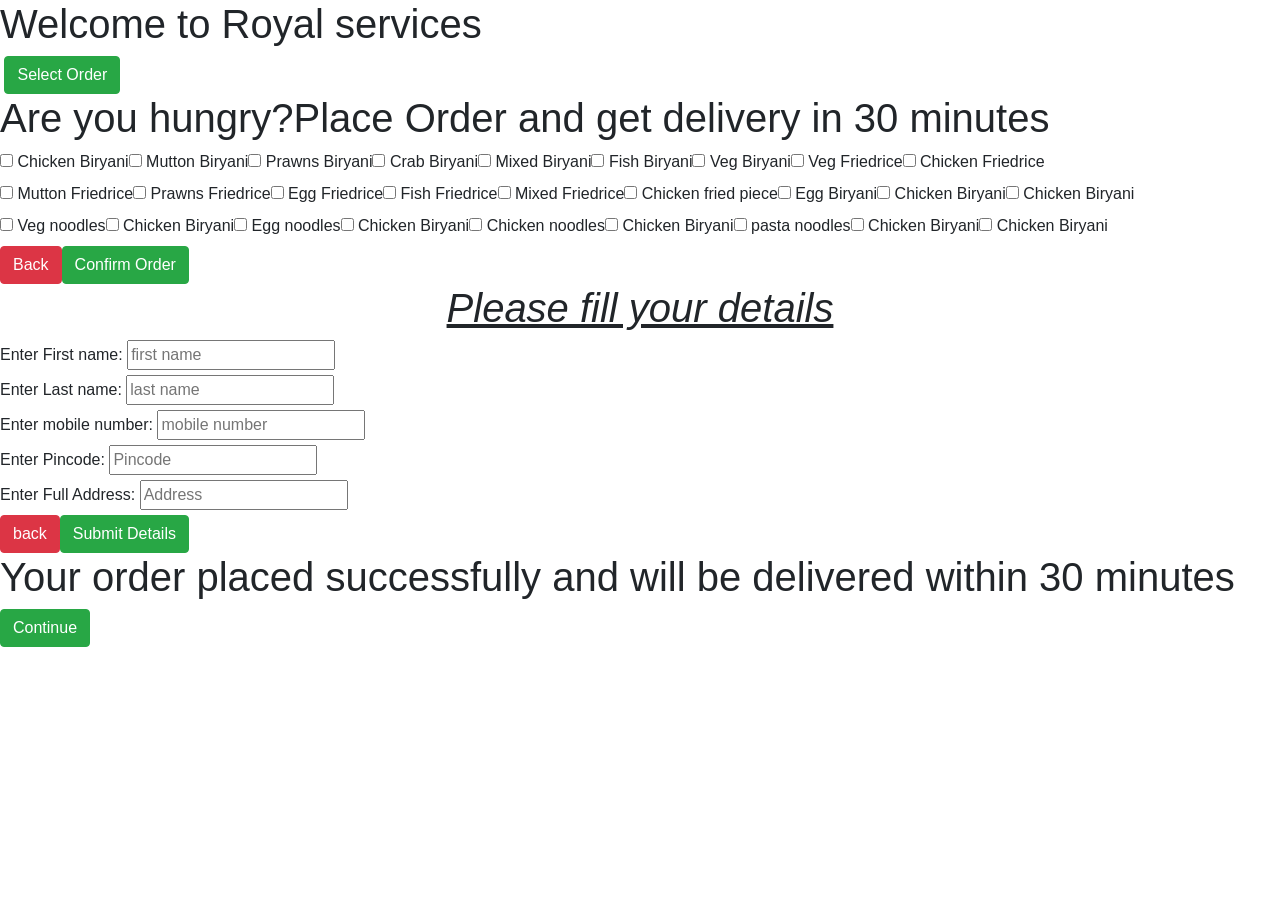
==== index.html @ 15cfb4d7 "Rename RoyalServices.html to index.html" ====
<!DOCTYPE html>
<html lang="en">
<head>
    <meta charset="UTF-8">
    <meta name="viewport" content="width=device-width, initial-scale=1.0">
    <link rel="stylesheet" href="royal_services.css">
    <link rel="stylesheet" href="https://stackpath.bootstrapcdn.com/bootstrap/4.5.2/css/bootstrap.min.css" integrity="sha384-JcKb8q3iqJ61gNV9KGb8thSsNjpSL0n8PARn9HuZOnIxN0hoP+VmmDGMN5t9UJ0Z" crossorigin="anonymous">
    <script src="https://code.jquery.com/jquery-3.5.1.slim.min.js" integrity="sha384-DfXdz2htPH0lsSSs5nCTpuj/zy4C+OGpamoFVy38MVBnE+IbbVYUew+OrCXaRkfj" crossorigin="anonymous"></script>
    <script src="https://cdn.jsdelivr.net/npm/popper.js@1.16.1/dist/umd/popper.min.js" integrity="sha384-9/reFTGAW83EW2RDu2S0VKaIzap3H66lZH81PoYlFhbGU+6BZp6G7niu735Sk7lN" crossorigin="anonymous"></script>
    <script src="https://stackpath.bootstrapcdn.com/bootstrap/4.5.2/js/bootstrap.min.js" integrity="sha384-B4gt1jrGC7Jh4AgTPSdUtOBvfO8shuf57BaghqFfPlYxofvL8/KUEfYiJOMMV+rV" crossorigin="anonymous"></script>

    <title>Document</title>
</head>
<body>
        <div id="sectionhomepage">
            <div class="homebackground">
                <h1 class="homepageheading">Welcome to Royal services</h1>
                <img src="https://www.peptalkradio.com/wp-content/uploads/2020/06/takeaway-delivery-restaurants-gurugram.jpg" alt="" class="homepageimage"/>
                <button class=" homepagebutton btn btn-success" onclick="display('sectionmenupage')">Select Order</button>
            </div>
        </div>
        <div id="sectionmenupage">
        <div class="menupagebackground">
            <h1 class="menupageheading">Are you hungry?Place Order and get delivery in 30 minutes</h1>
            <div class="d-flex flex-row">
            <div class="d-flex flex-column">
            <img src="https://5.imimg.com/data5/RR/RR/GLADMIN-/chicken-biryani-rice.jpg" alt="" class="menupageimages" />
            <div>
            <input type="checkbox">
            <label for="" class="menuitem">Chicken Biryani</label>
           </div>
         </div>
         <div class="d-flex flex-column">
            <img src="https://lh3.googleusercontent.com/proxy/U9KKDUzYsafEnPdrZ71mXOQO7lmlLyaSx5jTsp5QT5vmaFXm4WO-o1NEGn4kZGdv2e83ZaLcT3Q_qVRT0r0nYJeVwvmLzWFEhfJnz-B-TBxa-x87IgwJWH0Y-K2TuaFYqamrvw" alt="" class="menupageimages" />
            <div>
            <input type="checkbox">
            <label for="" class="menuitem">Mutton Biryani</label>
           </div>
         </div>
         <div class="d-flex flex-column">
            <img src="https://encrypted-tbn0.gstatic.com/images?q=tbn:ANd9GcRPdg8ewaI81KS2VflCoIzAf0Rh-GqMguwDFA&s" alt="" class="menupageimages" />
            <div>
            <input type="checkbox">
            <label for="" class="menuitem">Prawns Biryani</label>
           </div>
         </div>
         <div class="d-flex flex-column">
            <img src="https://encrypted-tbn0.gstatic.com/images?q=tbn:ANd9GcQhyVcX1HkKH9oJsx8QMX5En_RfTjYlCxuPtA&s" alt="" class="menupageimages" />
            <div>
            <input type="checkbox">
            <label for="" class="menuitem">Crab Biryani</label>
           </div>
         </div>
         <div class="d-flex flex-column">
            <img src="https://www.bvrmol.in/gopipickles/image/cache/food/Best-Mutton-Biryani-Recipe-250x250h.jpg" alt="" class="menupageimages" />
            <div>
            <input type="checkbox">
            <label for="" class="menuitem">Mixed Biryani</label>
           </div>
         </div>
         <div class="d-flex flex-column">
            <img src="https://encrypted-tbn0.gstatic.com/images?q=tbn:ANd9GcQlDj2CKv7eNbBbHVOR5ltCKZxoBfvwtJucqw&s" alt="" class="menupageimages" />
            <div>
            <input type="checkbox">
            <label for="" class="menuitem">Fish Biryani</label>
           </div>
         </div>
         <div class="d-flex flex-column">
            <img src="https://pipingpotcurry.com/wp-content/uploads/2019/09/Vegetable-Biryani-Instant-Pot-Piping-Pot-Curry-4-500x500.jpg" alt="" class="menupageimages" />
            <div>
            <input type="checkbox">
            <label for="" class="menuitem">Veg Biryani</label>
           </div>
         </div>
         <div class="d-flex flex-column">
            <img src="https://encrypted-tbn0.gstatic.com/images?q=tbn:ANd9GcTcTrefVv3pqWA5jEtV_21yG0YLRkpEMAPnbg&s" alt="" class="menupageimages" />
            <div>
            <input type="checkbox">
            <label for="" class="menuitem">Veg Friedrice</label>
           </div>
         </div>
         <div class="d-flex flex-column">
            <img src="https://i.ytimg.com/vi/OTCjqFGV-H4/hq720.jpg?sqp=-oaymwEhCK4FEIIDSFryq4qpAxMIARUAAAAAGAElAADIQj0AgKJD&rs=AOn4CLCMgf2g6OP_RVh6cn1xPfJo5MYoxg" alt="" class="menupageimages" />
            <div>
            <input type="checkbox">
            <label for="" class="menuitem">Chicken Friedrice</label>
           </div>
         </div>
         </div>
         <div class="d-flex flex-row">
         <div class="d-flex flex-column">
            <img src="https://encrypted-tbn0.gstatic.com/images?q=tbn:ANd9GcTQZJBRSuI5OkIJMbnzMdO972FfMWTlwCKBgw&s" alt="" class="menupageimages" />
            <div>
            <input type="checkbox">
            <label for="" class="menuitem">Mutton Friedrice</label>
           </div>
         </div>
         <div class="d-flex flex-column">
            <img src="https://encrypted-tbn0.gstatic.com/images?q=tbn:ANd9GcRmdbJQYMLgIR5yjNfmuHFCouFw1qP9aaKBOg&s" alt="" class="menupageimages" />
            <div>
            <input type="checkbox">
            <label for="" class="menuitem">Prawns Friedrice</label>
           </div>
         </div>
         <div class="d-flex flex-column">
            <img src="https://encrypted-tbn0.gstatic.com/images?q=tbn:ANd9GcSg1UnXe-BZ232_XZUeU9Xmh8Jr8WEp0jVN1w&s" alt="" class="menupageimages" />
            <div>
            <input type="checkbox">
            <label for="" class="menuitem">Egg Friedrice</label>
           </div>
         </div>
         <div class="d-flex flex-column">
            <img src="https://encrypted-tbn0.gstatic.com/images?q=tbn:ANd9GcQECWJplLVMyKsOsWBc1dzk3t93HbfbXViz0g&s" alt="" class="menupageimages" />
            <div>
            <input type="checkbox">
            <label for="" class="menuitem">Fish Friedrice</label>
           </div>
         </div>
         <div class="d-flex flex-column">
            <img src="https://encrypted-tbn0.gstatic.com/images?q=tbn:ANd9GcQbhhDr4SHvc6tqhJX1GxQlZAgJbEMxbohHYw&s" alt="" class="menupageimages" />
            <div>
            <input type="checkbox">
            <label for="" class="menuitem">Mixed Friedrice</label>
           </div>
         </div>
         <div class="d-flex flex-column">
            <img src="https://i.ytimg.com/vi/vx-GUBcTiRE/maxresdefault.jpg" alt="" class="menupageimages" />
            <div>
            <input type="checkbox">
            <label for="" class="menuitem">Chicken fried piece</label>
           </div>
         </div>
         <div class="d-flex flex-column">
            <img src="https://encrypted-tbn0.gstatic.com/images?q=tbn:ANd9GcR3HDBFnrzC-XuYIAaRsmxg4kkAszYlr-R5sA&s" alt="" class="menupageimages" />
            <div>
            <input type="checkbox">
            <label for="" class="menuitem">Egg Biryani</label>
           </div>
         </div>
         <div class="d-flex flex-column">
            <img src="https://encrypted-tbn0.gstatic.com/images?q=tbn:ANd9GcSmWv6LOanMOu7o4MKz2FPFJBe37EcOtsDJsw&s" alt="" class="menupageimages" />
            <div>
            <input type="checkbox">
            <label for="" class="menuitem">Chicken Biryani</label>
           </div>
         </div>
         <div class="d-flex flex-column">
            <img src="https://5.imimg.com/data5/RR/RR/GLADMIN-/chicken-biryani-rice.jpg" alt="" class="menupageimages" />
            <div>
            <input type="checkbox">
            <label for="" class="menuitem">Chicken Biryani</label>
           </div>
         </div>
        </div>
        <div class="d-flex flex-row">
         <div class="d-flex flex-column">
            <img src="https://encrypted-tbn0.gstatic.com/images?q=tbn:ANd9GcRHI6vHr6V8yiVoYNezh3ViC4ZcCD7U_0kuuw&s" alt="" class="menupageimages" />
            <div>
            <input type="checkbox">
            <label for="" class="menuitem">Veg noodles</label>
           </div>
         </div>
         <div class="d-flex flex-column">
            <img src="https://5.imimg.com/data5/RR/RR/GLADMIN-/chicken-biryani-rice.jpg" alt="" class="menupageimages" />
            <div>
            <input type="checkbox">
            <label for="" class="menuitem">Chicken Biryani</label>
           </div>
         </div>
         <div class="d-flex flex-column">
            <img src="https://static01.nyt.com/images/2023/01/30/multimedia/hm-soy-sauce-noodles-with-cabbage-mpwf/hm-soy-sauce-noodles-with-cabbage-mpwf-superJumbo.jpg" alt="" class="menupageimages" />
            <div>
            <input type="checkbox">
            <label for="" class="menuitem">Egg noodles</label>
           </div>
         </div>
         <div class="d-flex flex-column">
            <img src="https://5.imimg.com/data5/RR/RR/GLADMIN-/chicken-biryani-rice.jpg" alt="" class="menupageimages" />
            <div>
            <input type="checkbox">
            <label for="" class="menuitem">Chicken Biryani</label>
           </div>
         </div>
         <div class="d-flex flex-column">
            <img src="https://i.ytimg.com/vi/MhzBUy-JOCE/hq720.jpg?sqp=-oaymwEhCK4FEIIDSFryq4qpAxMIARUAAAAAGAElAADIQj0AgKJD&rs=AOn4CLBHrjt0krn7AlWVFHVR222EZTfRQg" alt="" class="menupageimages" />
            <div>
            <input type="checkbox">
            <label for="" class="menuitem">Chicken noodles</label>
           </div>
         </div>
         <div class="d-flex flex-column">
            <img src="https://5.imimg.com/data5/RR/RR/GLADMIN-/chicken-biryani-rice.jpg" alt="" class="menupageimages" />
            <div>
            <input type="checkbox">
            <label for="" class="menuitem">Chicken Biryani</label>
           </div>
         </div>
         <div class="d-flex flex-column">
            <img src="https://www.eatwell101.com/wp-content/uploads/2018/03/Chicken-Pasta-and-Broccoli-Skillet.jpg" alt="" class="menupageimages" />
            <div>
            <input type="checkbox">
            <label for="" class="menuitem"> pasta noodles</label>
           </div>
         </div>
         <div class="d-flex flex-column">
            <img src="https://5.imimg.com/data5/RR/RR/GLADMIN-/chicken-biryani-rice.jpg" alt="" class="menupageimages" />
            <div>
            <input type="checkbox">
            <label for="" class="menuitem">Chicken Biryani</label>
           </div>
         </div>
         <div class="d-flex flex-column">
            <img src="https://5.imimg.com/data5/RR/RR/GLADMIN-/chicken-biryani-rice.jpg" alt="" class="menupageimages" />
            <div>
            <input type="checkbox">
            <label for="" class="menuitem">Chicken Biryani</label>
           </div>
            </div>
        </div>
        <div class="d-flex flex-row">
            <button class=" button1 btn btn-danger" onclick="display('sectionhomepage')">Back</button>
            <button class=" button2 btn btn-success" onclick="display('sectiondetailspage')">Confirm Order</button>
        </div>
      </div>
    </div>
</div>
        <div id="sectiondetailspage">
            <div class="detailsbackground">
                <div class="detailscard">
                    <h1 style="text-decoration: underline;font-style: italic;text-align: center;">Please fill your details</h1>
                <label for="" class="detailstext">Enter First name:</label>
                <input type="text" placeholder="first name"><br>
                <label for="" class="detailstext">Enter Last name:</label>
                <input type="text" placeholder="last name"><br>
                <label for="" class="detailstext">Enter mobile number:</label>
                <input type="number" placeholder="mobile number"><br>
                <label for="" class="detailstext">Enter Pincode:</label>
                <input type="number" placeholder="Pincode"><br>
                <label for="" class="detailstext">Enter Full Address:</label>
                <input type="text" placeholder="Address"><br>
                <div class="d-flex flex-row">
                    <button class="buttonback btn btn-danger" onclick="display('sectionmenupage')">back</button>
                    <button class="buttonsubmit btn btn-success" onclick="display('sectionlastpage')"> Submit Details</button>
            </div>
          </div>
         </div>
        </div>
        <div id="sectionlastpage">
            <div class="lastpagebackground">
                <div class="lastpagecard">
                <h1>Your order placed successfully and will be delivered within 30 minutes</h1>
                <button class="lastpagebutton btn btn-success" onclick="display('sectionhomepage')">Continue</button>
            </div>
        </div>
    </div>
            <script
        type="text/javascript"
        src="https://d1tgh8fmlzexmh.cloudfront.net/ccbp-static-website/js/ccbp-ui-kit.js"
        ></script>
</body>
</html>
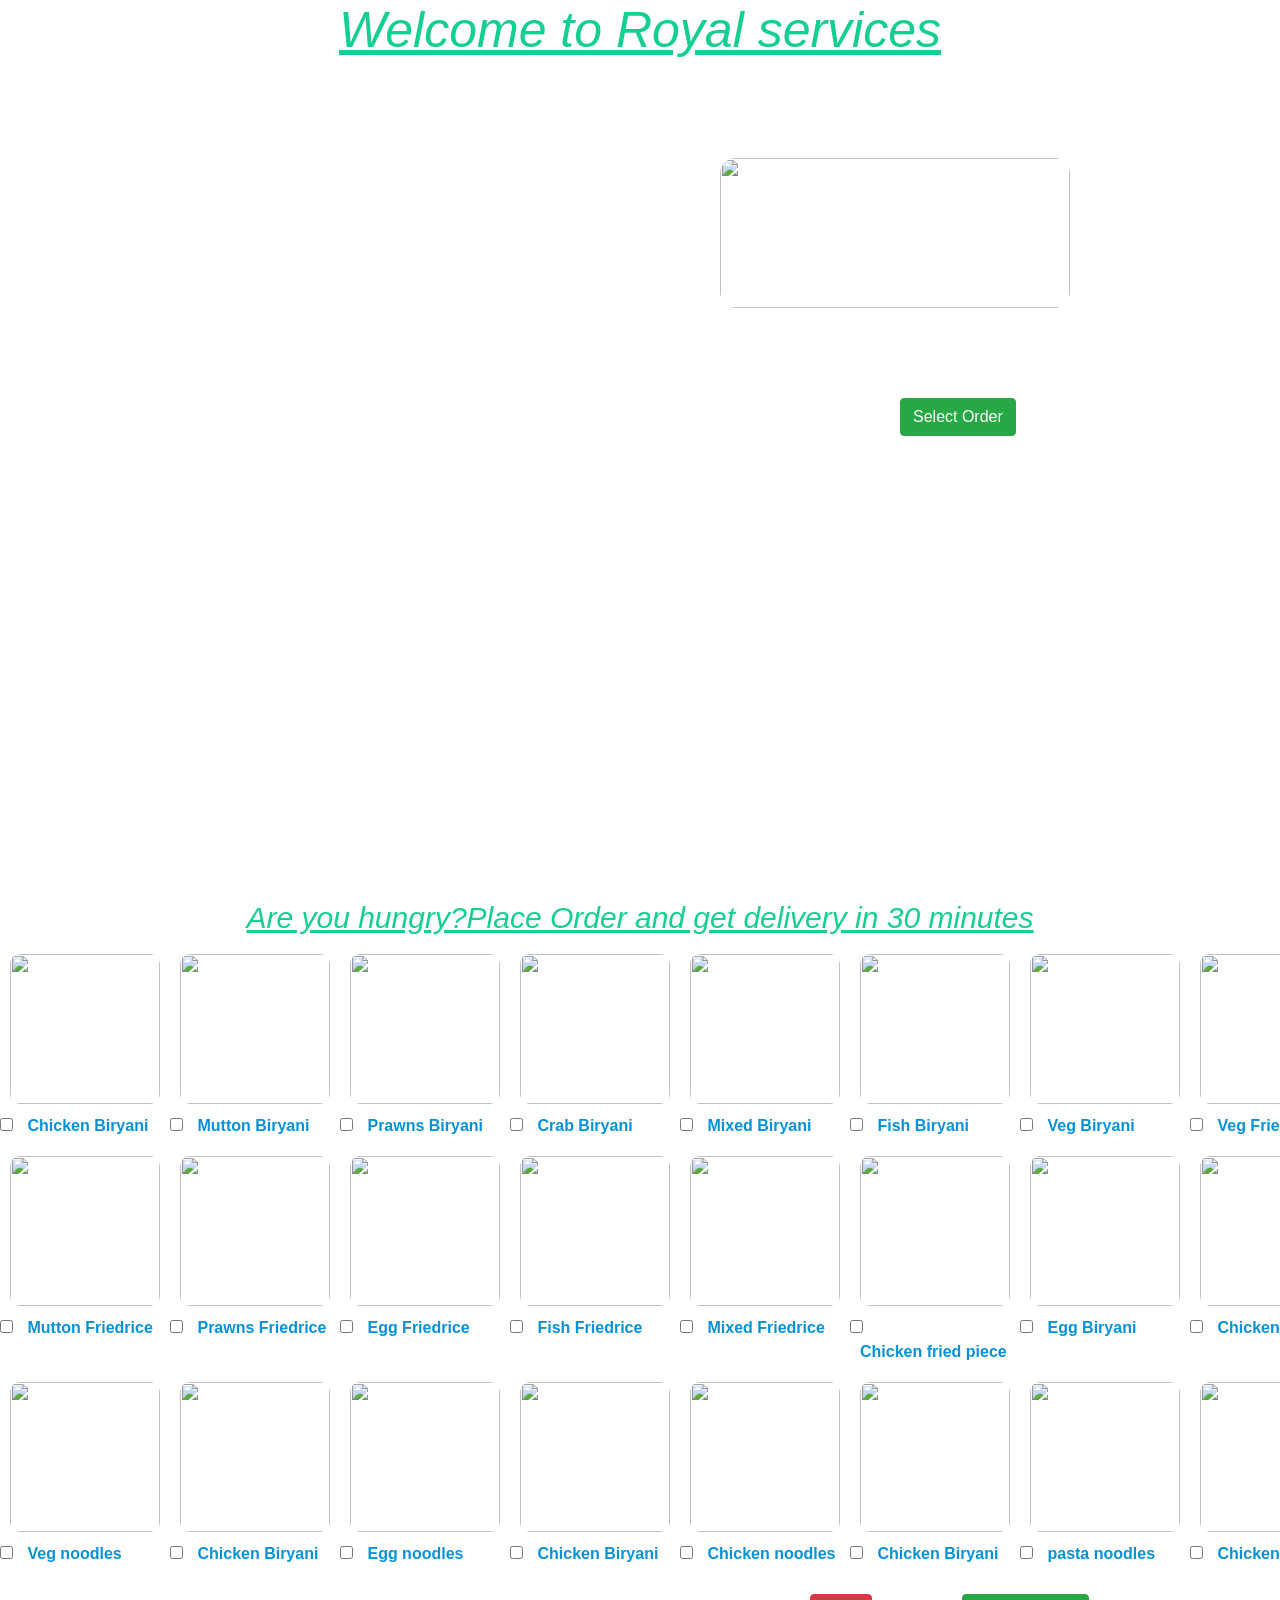
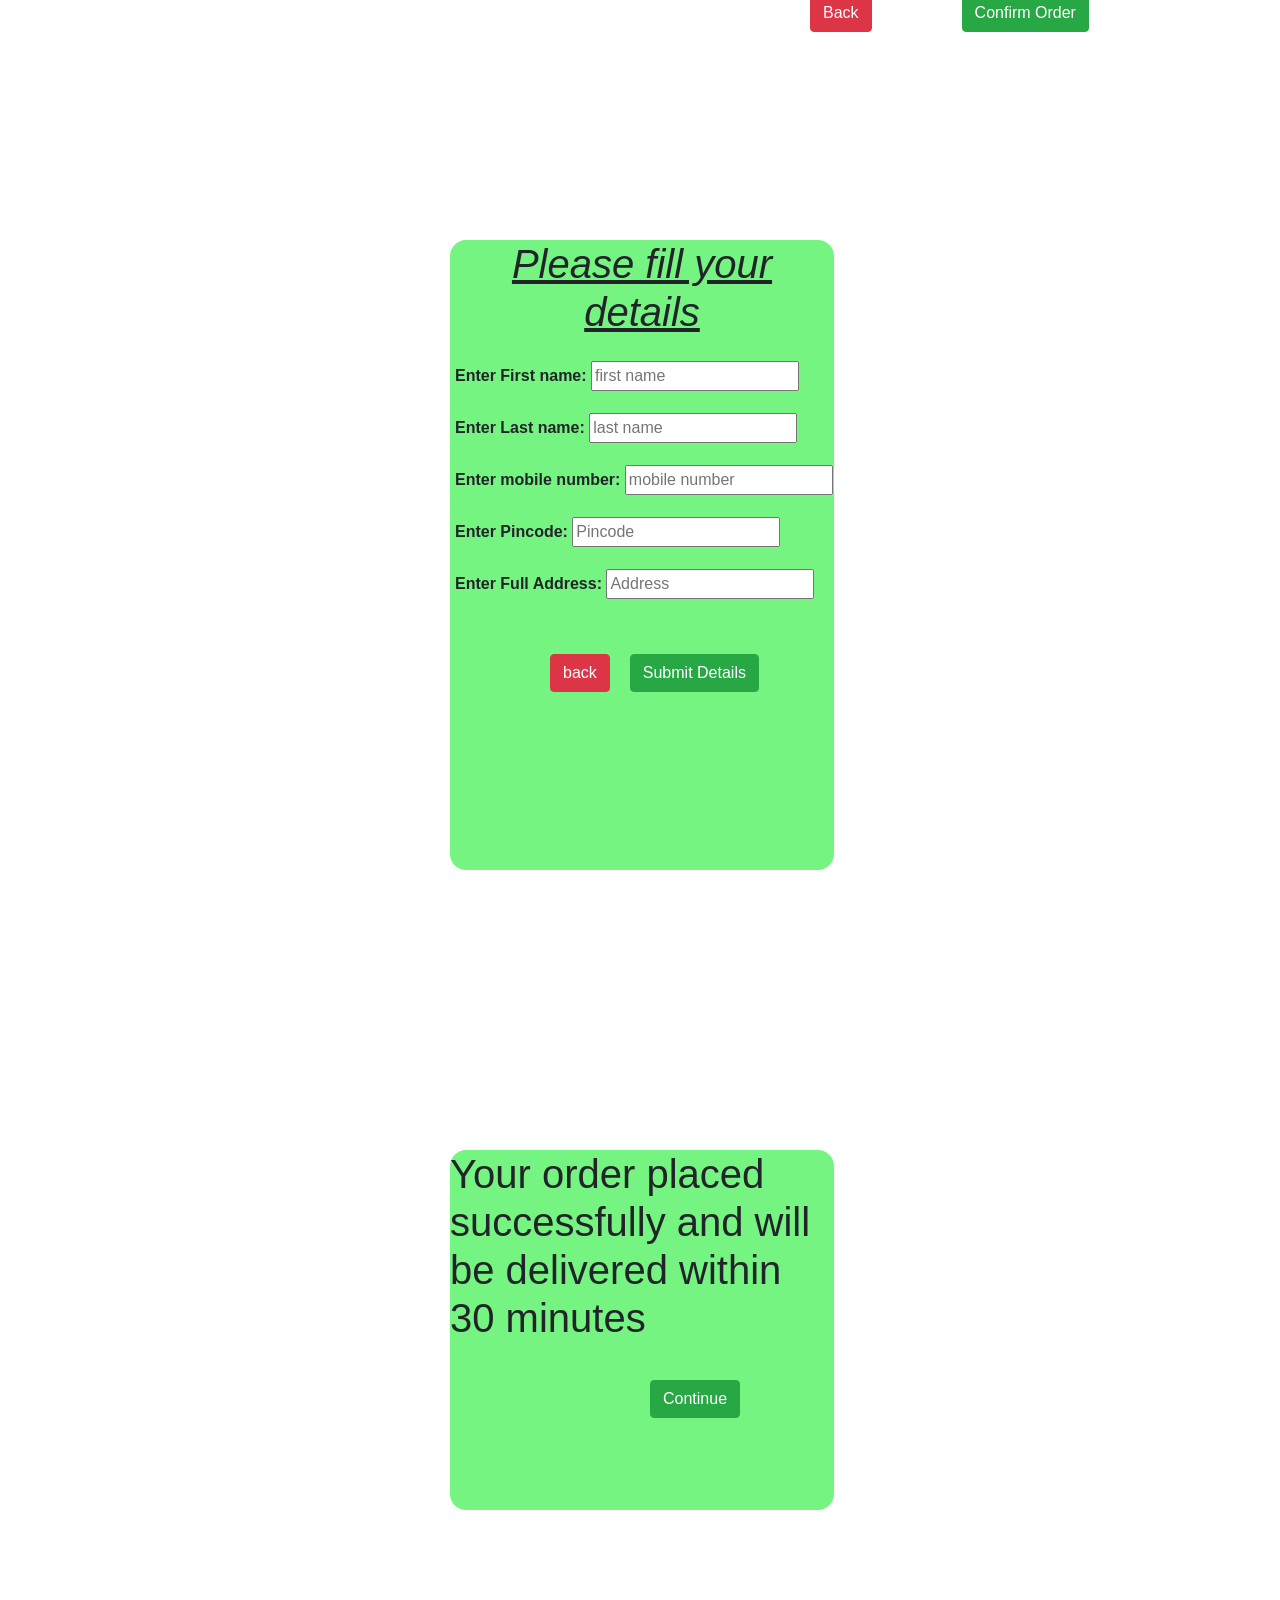
==== commit f1e6a33e: "Update index.html" ====
--- a/index.html
+++ b/index.html
@@ -3,7 +3,7 @@
 <head>
     <meta charset="UTF-8">
     <meta name="viewport" content="width=device-width, initial-scale=1.0">
-    <link rel="stylesheet" href="royal_services.css">
+    <link rel="stylesheet" href="index.css">
     <link rel="stylesheet" href="https://stackpath.bootstrapcdn.com/bootstrap/4.5.2/css/bootstrap.min.css" integrity="sha384-JcKb8q3iqJ61gNV9KGb8thSsNjpSL0n8PARn9HuZOnIxN0hoP+VmmDGMN5t9UJ0Z" crossorigin="anonymous">
     <script src="https://code.jquery.com/jquery-3.5.1.slim.min.js" integrity="sha384-DfXdz2htPH0lsSSs5nCTpuj/zy4C+OGpamoFVy38MVBnE+IbbVYUew+OrCXaRkfj" crossorigin="anonymous"></script>
     <script src="https://cdn.jsdelivr.net/npm/popper.js@1.16.1/dist/umd/popper.min.js" integrity="sha384-9/reFTGAW83EW2RDu2S0VKaIzap3H66lZH81PoYlFhbGU+6BZp6G7niu735Sk7lN" crossorigin="anonymous"></script>
--- a/index.css
+++ b/index.css
@@ -0,0 +1,104 @@
+.homebackground{
+    background-image: url("https://d2w1ef2ao9g8r9.cloudfront.net/otl-images/_1600x1064_crop_center-center_82_line/bar-food.jpg");
+    height: 100vh;
+    width: 100vw;
+    background-size: cover;
+}
+.homepageheading{
+    color: rgba(0, 202, 138, 0.923);
+    text-align: center;
+    font-size: 50px;
+    padding-top: 0vh;
+    text-decoration: underline;
+    font-style: italic;
+
+}
+.homepagebutton{
+    margin-left: 100vh;
+    margin-top: 10vh;
+}
+.homepageimage{
+    height: 150px;
+    width: 350px;
+    border-radius: 16px;
+    margin-left: 80vh;
+    margin-top: 10vh;
+}
+.menupagebackground{
+    background-image: url("https://d2w1ef2ao9g8r9.cloudfront.net/otl-images/_1600x1064_crop_center-center_82_line/bar-food.jpg");
+    height: 100vh;
+    width: 100vw;
+    background-size: cover;
+}
+.menupageheading{
+    color: rgba(0, 202, 138, 0.923);
+    text-align: center;
+    font-size: 30px;
+    padding-top: 0vh;
+    text-decoration: underline;
+    font-style: italic;
+}
+.menupageimages{
+    height: 150px;
+    width: 150px;
+    border-radius: 10px;
+    margin: 10px;
+}
+.menuitem{
+    color: rgb(5, 146, 217);
+    margin-left: 10px;
+    font-weight: bold;
+}
+.button1{
+    margin-left: 90vh;
+    margin-top: 20px;
+}
+.button2{
+    margin-top: 20px;
+    margin-left: 10vh;
+}
+.detailsbackground{
+    background-image: url("https://d2w1ef2ao9g8r9.cloudfront.net/otl-images/_1600x1064_crop_center-center_82_line/bar-food.jpg");
+    height: 100vh;
+    width: 100vw;
+    padding-top: 40px;
+    background-size: cover;
+}
+.detailscard{
+    background-color: rgb(118, 244, 130);
+    height: 70vh;
+    width: 30vw;
+    margin-left: 450px;
+    border-radius: 16px;
+}
+.detailstext{
+    font-weight: bold;
+    padding-left: 5px;
+    margin-top: 20px;
+}
+.buttonback{
+    margin-left: 100px;
+    margin-top: 50px;
+}
+.buttonsubmit{
+    margin-top: 50px;
+    margin-left: 20px;
+}
+.lastpagebackground{
+    background-image: url("https://d2w1ef2ao9g8r9.cloudfront.net/otl-images/_1600x1064_crop_center-center_82_line/bar-food.jpg");
+    height: 100vh;
+    width: 100vw;
+    padding-top: 50px;
+    background-size: cover;
+}
+.lastpagecard{
+    background-color:  rgb(118, 244, 130);
+    height: 40vh;
+    width: 30vw;
+    margin-left: 450px;
+    border-radius: 16px;
+}
+.lastpagebutton{
+    margin-left: 200px;
+    margin-top: 30px;
+}
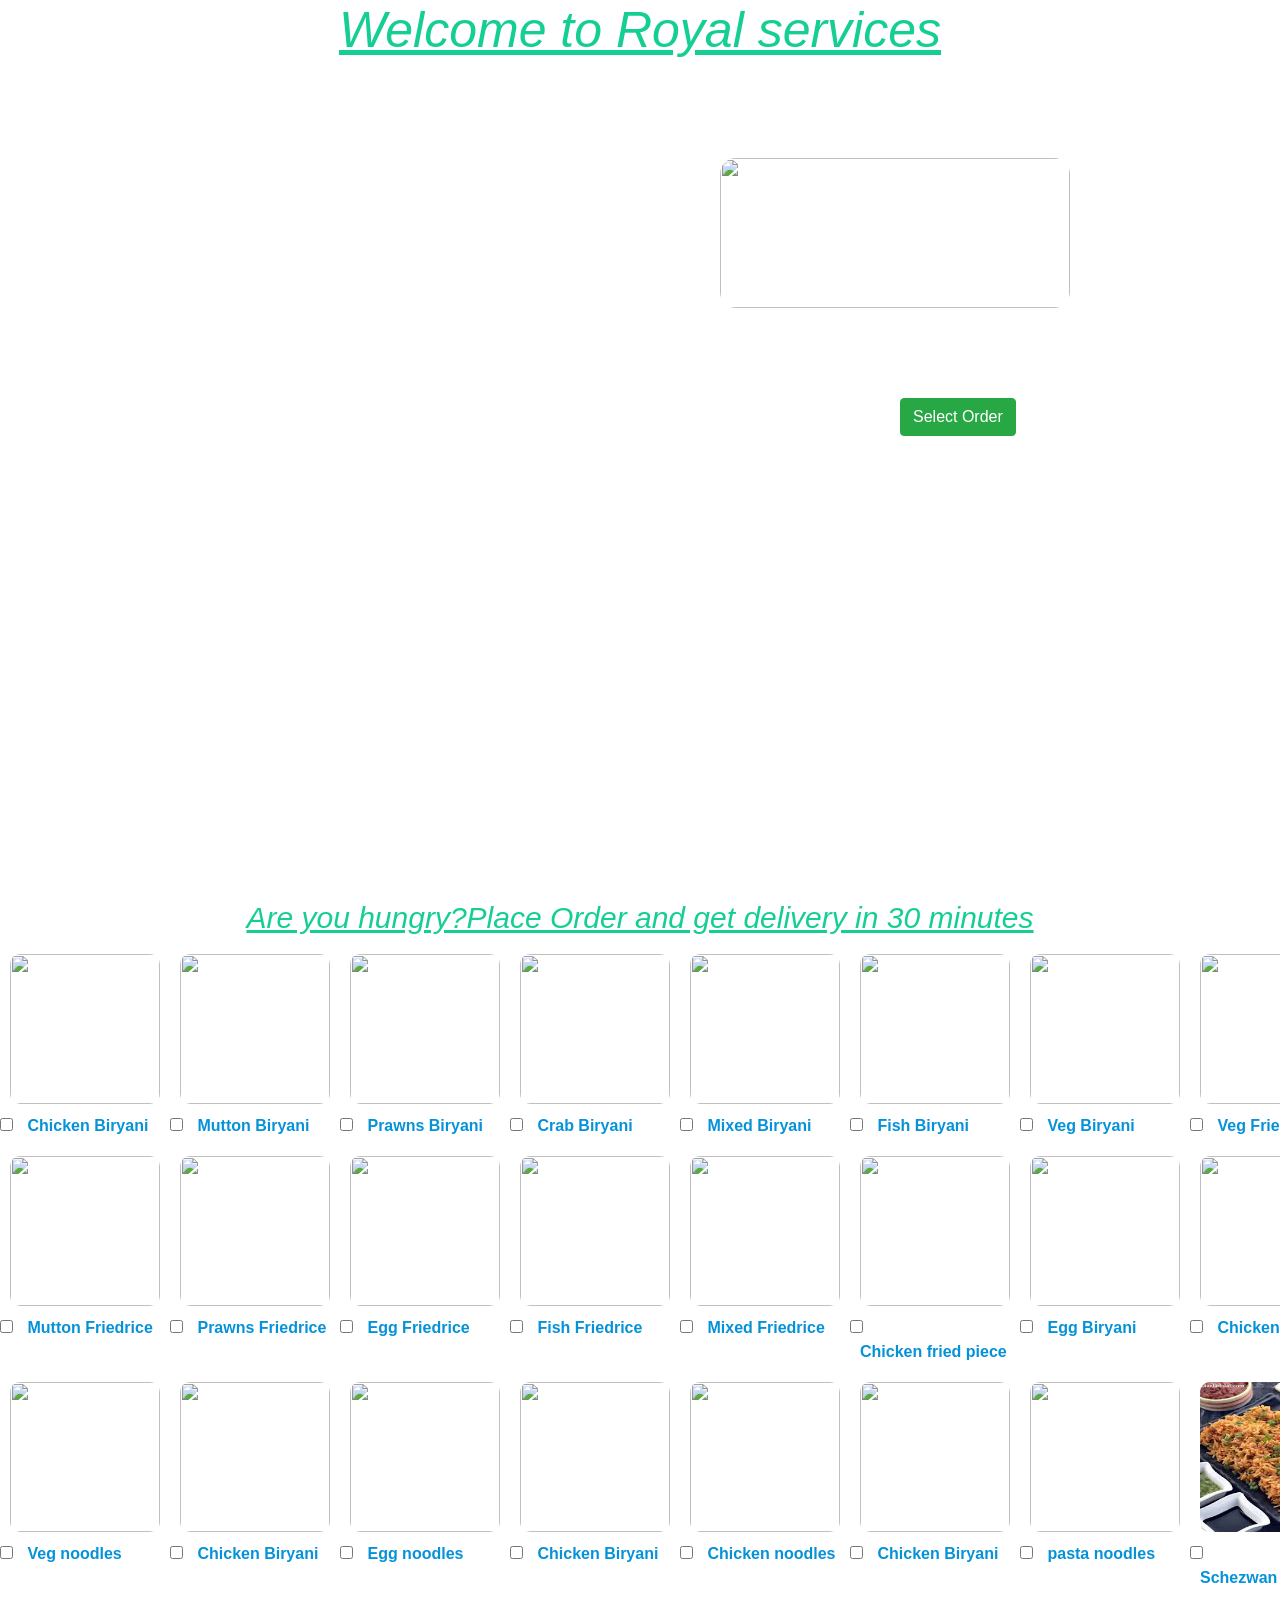
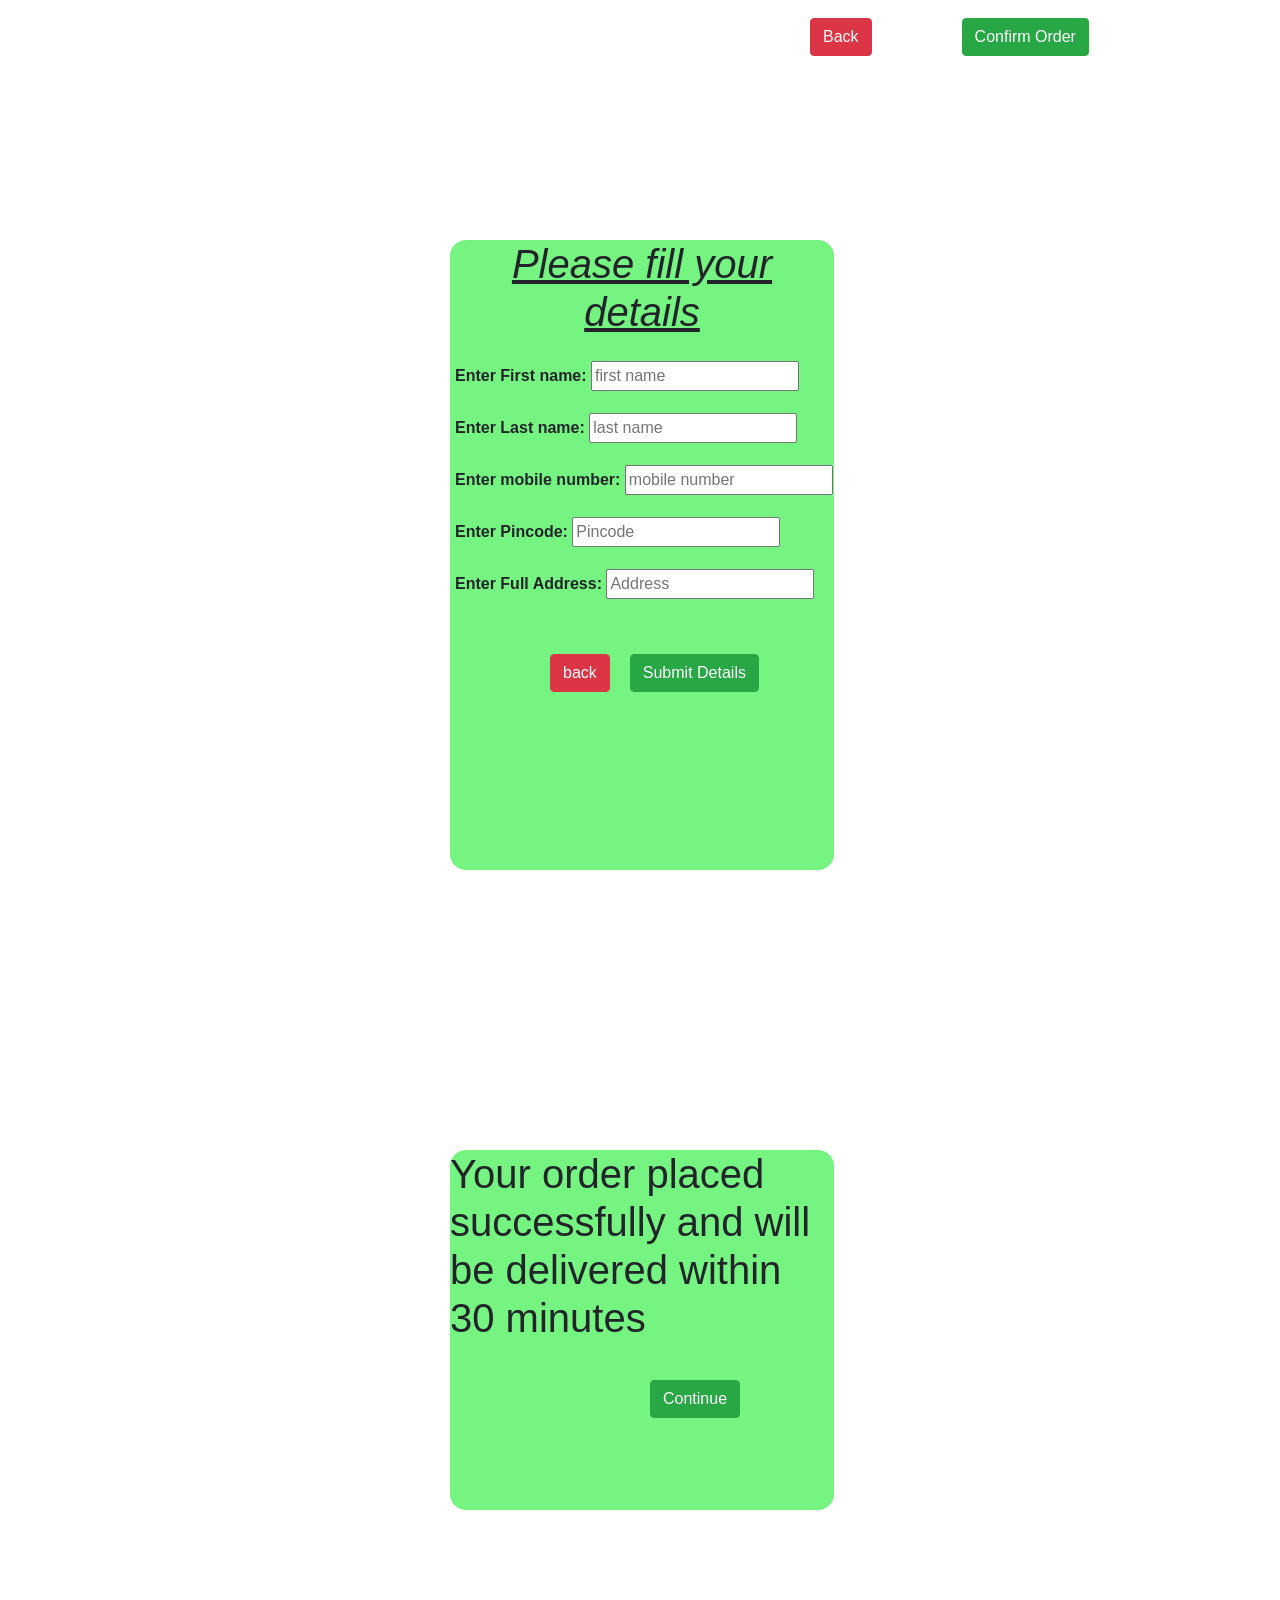
==== commit 68e47003: "Update index.html" ====
--- a/index.html
+++ b/index.html
@@ -9,7 +9,7 @@
     <script src="https://cdn.jsdelivr.net/npm/popper.js@1.16.1/dist/umd/popper.min.js" integrity="sha384-9/reFTGAW83EW2RDu2S0VKaIzap3H66lZH81PoYlFhbGU+6BZp6G7niu735Sk7lN" crossorigin="anonymous"></script>
     <script src="https://stackpath.bootstrapcdn.com/bootstrap/4.5.2/js/bootstrap.min.js" integrity="sha384-B4gt1jrGC7Jh4AgTPSdUtOBvfO8shuf57BaghqFfPlYxofvL8/KUEfYiJOMMV+rV" crossorigin="anonymous"></script>
 
-    <title>Document</title>
+    <title>Mukesh hotels</title>
 </head>
 <body>
         <div id="sectionhomepage">
@@ -203,17 +203,17 @@
            </div>
          </div>
          <div class="d-flex flex-column">
-            <img src="https://5.imimg.com/data5/RR/RR/GLADMIN-/chicken-biryani-rice.jpg" alt="" class="menupageimages" />
-            <div>
-            <input type="checkbox">
-            <label for="" class="menuitem">Chicken Biryani</label>
-           </div>
-         </div>
-         <div class="d-flex flex-column">
-            <img src="https://5.imimg.com/data5/RR/RR/GLADMIN-/chicken-biryani-rice.jpg" alt="" class="menupageimages" />
-            <div>
-            <input type="checkbox">
-            <label for="" class="menuitem">Chicken Biryani</label>
+            <img src="[data-uri]" alt="" class="menupageimages" />
+            <div>
+            <input type="checkbox">
+            <label for="" class="menuitem">Schezwan Friedrice</label>
+           </div>
+         </div>
+         <div class="d-flex flex-column">
+            <img src="https://encrypted-tbn0.gstatic.com/images?q=tbn:ANd9GcRhhglhmOpxMWeoPWbTzqDTKLb0Crk3EexYWg&s" alt="" class="menupageimages" />
+            <div>
+            <input type="checkbox">
+            <label for="" class="menuitem">Mushroom Biryani</label>
            </div>
             </div>
         </div>
